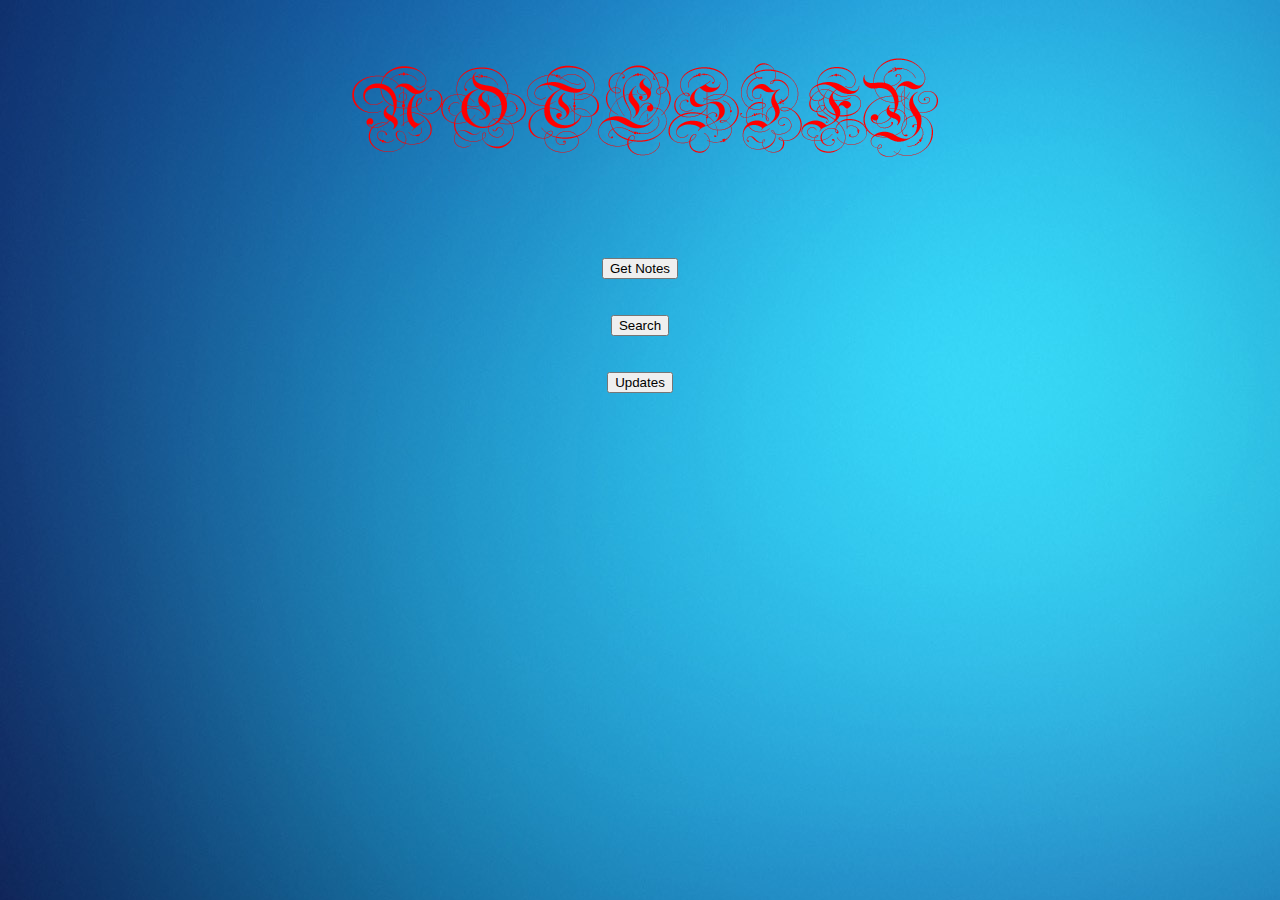
==== src/main/webapp/index.html @ aef182ab "Notesify-Main Run 1" ====
<!DOCTYPE html>
<!--
To change this license header, choose License Headers in Project Properties.
To change this template file, choose Tools | Templates
and open the template in the editor.
-->
<html>
    <head>
        <title>Notesify</title>
        <meta charset="UTF-8">
        <link rel="stylesheet" type="text/css" href="custom.css">
        <meta name="viewport" content="width=device-width, initial-scale=1.0">
        <script>
            function getNotes()
            {
                location.href="notes-notesify.rhcloud.com";
            }
            function search()
            {
                location.href="search-notesify.rhcloud.com";
            }
            function getUpdates()
            {
                window.location="getUpdates.jsp";
            }
        </script>
    </head>
    <body background="images/bgtxt_blue.jpg">
        <center>
        <br>
        <br>
        <img src ="images/title_new.png"><br><br><br><br><br><br>
        <div><input type="submit" id="notesify_main" value="Get Notes"onClick="getNotes()"><br><br><br></div>
        <div><input type="submit" id="notesify_main" value="Search" onClick="search()"><br><br><br></div>
        <div><input type="submit" id="notesify_main" value="Updates" onClick="getUpdates()"><br></div>
        </center>
    </body>
</html>
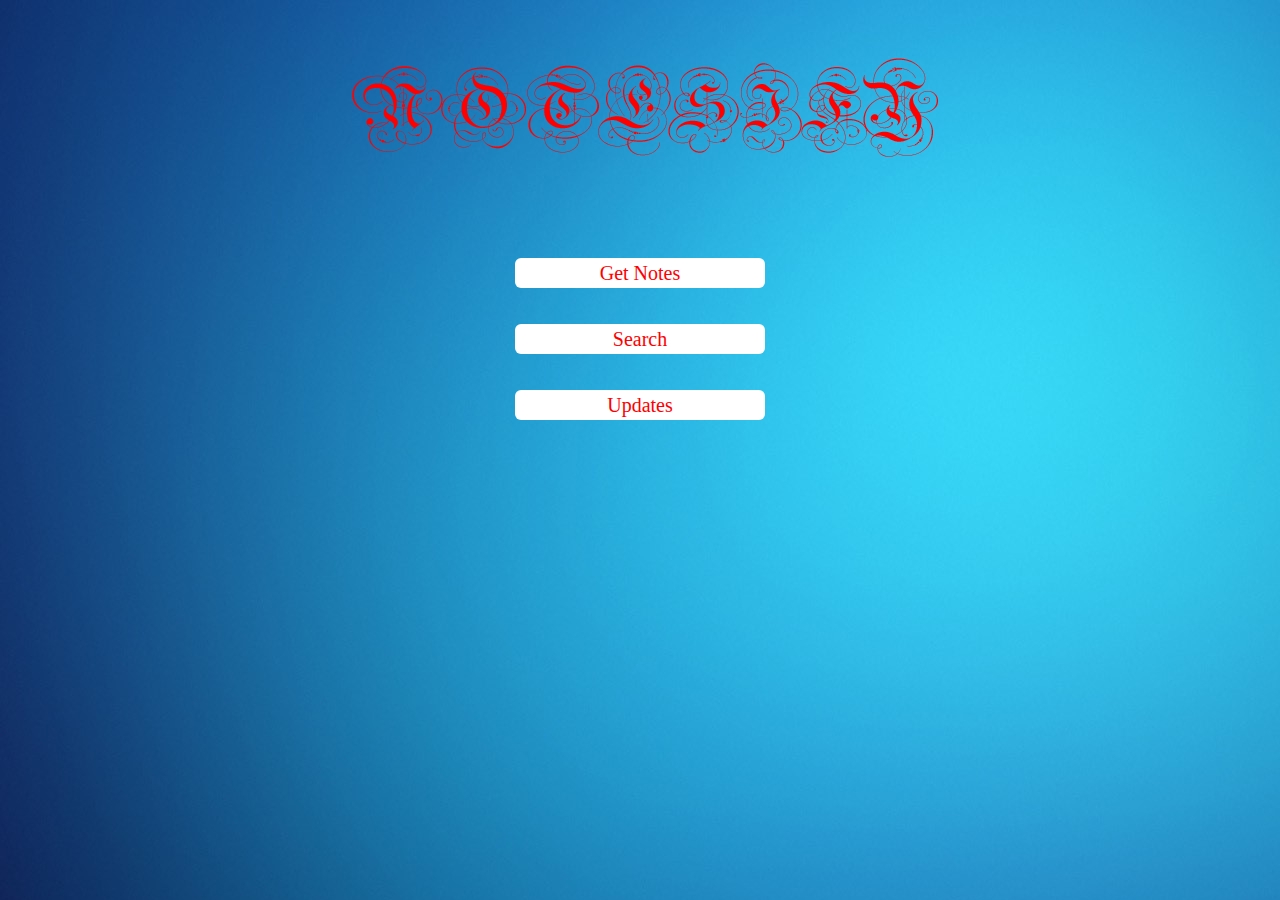
==== commit 0452f5db: "Notesify-Main Run 1 with CSS" ====
--- a/src/main/webapp/index.html
+++ b/src/main/webapp/index.html
@@ -13,11 +13,11 @@
         <script>
             function getNotes()
             {
-                location.href="notes-notesify.rhcloud.com";
+                location.href="http://notes-notesify.rhcloud.com";
             }
             function search()
             {
-                location.href="search-notesify.rhcloud.com";
+                location.href="http://search-notesify.rhcloud.com";
             }
             function getUpdates()
             {
--- a/src/main/webapp/custom.css
+++ b/src/main/webapp/custom.css
@@ -0,0 +1,71 @@
+/*
+To change this license header, choose License Headers in Project Properties.
+To change this template file, choose Tools | Templates
+and open the template in the editor.
+*/
+/* 
+    Created on : 20 Mar, 2015, 4:06:23 PM
+    Author     : Rahulap
+*/
+#submit {
+    background-color: #ffffff;
+    -moz-border-radius: 5px;
+    -webkit-border-radius: 5px;
+    border-radius:6px;
+    color:red;
+    font-family: 'Sans Serif';
+    font-size: 20px;
+    text-decoration: none;
+    cursor: pointer;
+    border:none;
+}
+#notesify_main {
+    width:250px;
+  height:30px;
+    background-color: #ffffff;
+    -moz-border-radius: 5px;
+    -webkit-border-radius: 5px;
+    border-radius:6px;
+    color:red;
+    font-family: 'Sans Serif';
+    font-size: 20px;
+    text-decoration: none;
+    cursor: pointer;
+    border:none;
+}
+#notesify_main:hover{
+    width:250px;
+  height:30px;
+   border: none;
+    background:red;
+    color:white;
+    box-shadow: 0px 0px 1px #777;
+}
+
+#toptext{
+    color:red;
+    font-family: 'Sans Serif';
+    font-size: 20px;
+    
+}
+
+#submit:hover {
+    border: none;
+    background:red;
+    color:white;
+    box-shadow: 0px 0px 1px #777;
+}
+#box {
+width: 800px;
+height: 400px;
+overflow-y:scroll; 
+font-size: 24pt;
+color:#ffffff;
+font-weight: bold;
+margin: 0 auto;
+overflow: auto;
+border: 2px solid transparent;
+padding: 2px;
+text-align: justify;
+background: transparent;
+}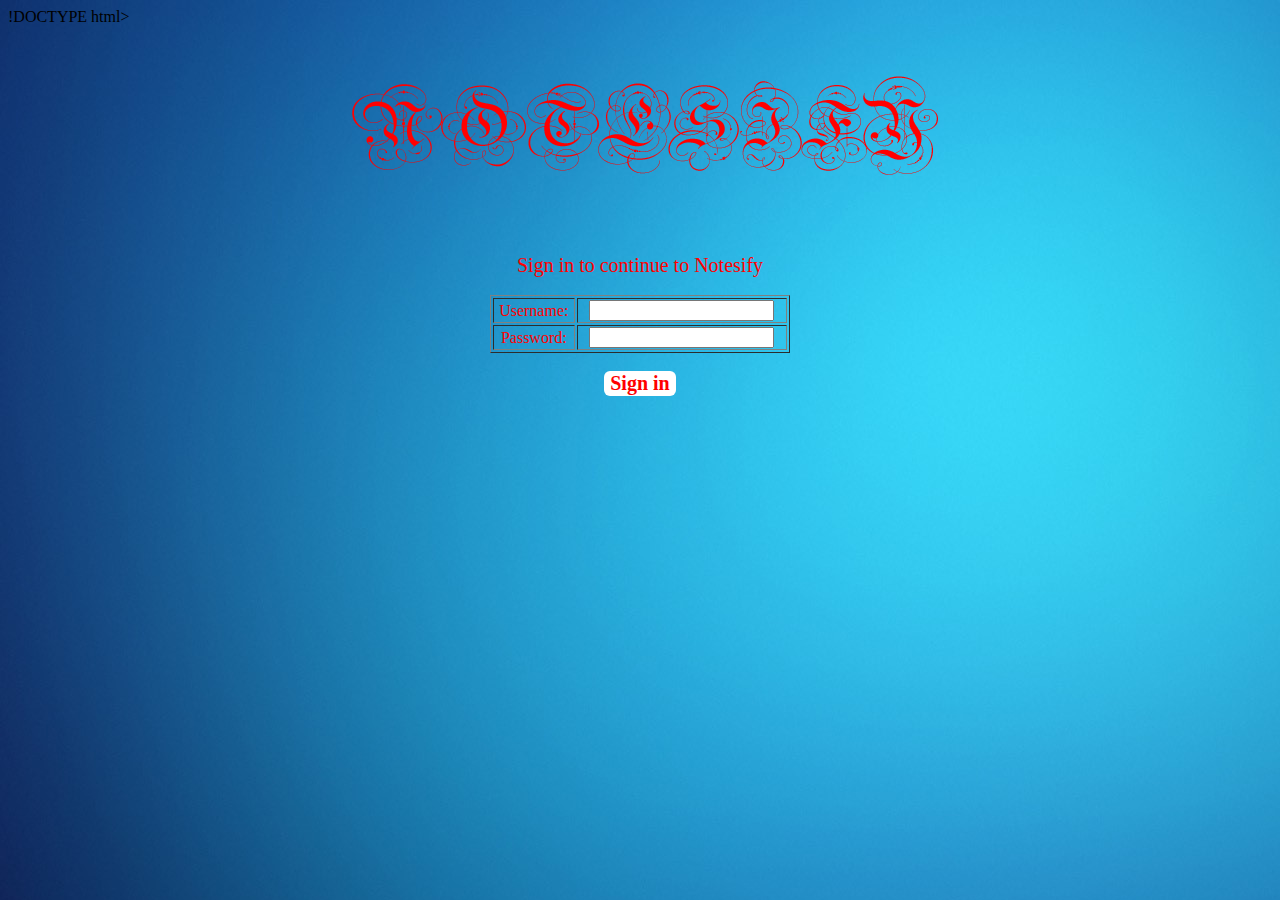
==== commit 608d1ad7: "Integration with Minor Bug fixes" ====
--- a/src/main/webapp/index.html
+++ b/src/main/webapp/index.html
@@ -1,4 +1,4 @@
-<!DOCTYPE html>
+!DOCTYPE html>
 <!--
 To change this license header, choose License Headers in Project Properties.
 To change this template file, choose Tools | Templates
@@ -6,33 +6,32 @@
 -->
 <html>
     <head>
-        <title>Notesify</title>
+        <title>Notesify-Login Page</title>
         <meta charset="UTF-8">
         <link rel="stylesheet" type="text/css" href="custom.css">
         <meta name="viewport" content="width=device-width, initial-scale=1.0">
-        <script>
-            function getNotes()
-            {
-                location.href="http://notes-notesify.rhcloud.com";
-            }
-            function search()
-            {
-                location.href="http://search-notesify.rhcloud.com";
-            }
-            function getUpdates()
-            {
-                window.location="getUpdates.jsp";
-            }
-        </script>
     </head>
     <body background="images/bgtxt_blue.jpg">
         <center>
         <br>
         <br>
-        <img src ="images/title_new.png"><br><br><br><br><br><br>
-        <div><input type="submit" id="notesify_main" value="Get Notes"onClick="getNotes()"><br><br><br></div>
-        <div><input type="submit" id="notesify_main" value="Search" onClick="search()"><br><br><br></div>
-        <div><input type="submit" id="notesify_main" value="Updates" onClick="getUpdates()"><br></div>
+        <img src ="images/title_new.png"><br><br><br><br><br>
+        <div id="toptext">Sign in to continue to Notesify</div>
+        <br>
+        <form name="myForm" action="main.jsp"  method="post">
+           
+            <table border="1" align="center" width="300" style="color:red">
+                 <b>
+                <tr>
+                    <td align="center">Username:</td><td align="center"><input type="text" name="username"/></td>
+                </tr>
+                <tr>
+                    <td align="center">Password:</td><td align="center"><input type="password" name="password"/></td>
+                 </tr>
+              </table><br>
+              <input  type="submit" value="Sign in" id="submit"/><br></b>
+        </form>
         </center>
     </body>
+    
 </html>
--- a/src/main/webapp/custom.css
+++ b/src/main/webapp/custom.css
@@ -13,6 +13,7 @@
     -webkit-border-radius: 5px;
     border-radius:6px;
     color:red;
+    font-weight: bold;
     font-family: 'Sans Serif';
     font-size: 20px;
     text-decoration: none;
@@ -33,6 +34,40 @@
     cursor: pointer;
     border:none;
 }
+#notinp {
+    width:250px;
+  height:30px;
+    background-color: #ffffff;
+    -moz-border-radius: 5px;
+    -webkit-border-radius: 5px;
+    border-radius:6px;
+    color:#000000;
+    font-family: 'Sans Serif';
+    font-size: 18px;
+    text-decoration: none;
+    text-align: center;
+    background: white;
+    cursor: text;
+    border:none;
+}
+#notinp:hover {
+    width:250px;
+  height:30px;
+    background-color: #ffffff;
+    -moz-border-radius: 5px;
+    -webkit-border-radius: 5px;
+    border-radius:6px;
+    color:#000000;
+    font-family: 'Sans Serif';
+    font-size: 18px;
+    text-decoration: none;
+    text-align: center;
+    background: white;
+    cursor: text;
+    border: 2px #ff0000;
+    border:none;
+}
+
 #notesify_main:hover{
     width:250px;
   height:30px;
@@ -68,4 +103,17 @@
 padding: 2px;
 text-align: justify;
 background: transparent;
-}+}
+#boxnote {
+width: 700px;
+height: 450px;
+overflow-y:scroll; 
+font-size: 18pt;
+color:#000000;
+margin: 0 auto;
+border: 2px solid #ff0000;
+padding: 2px;
+text-align: left;
+background: #ffffff;
+}
+
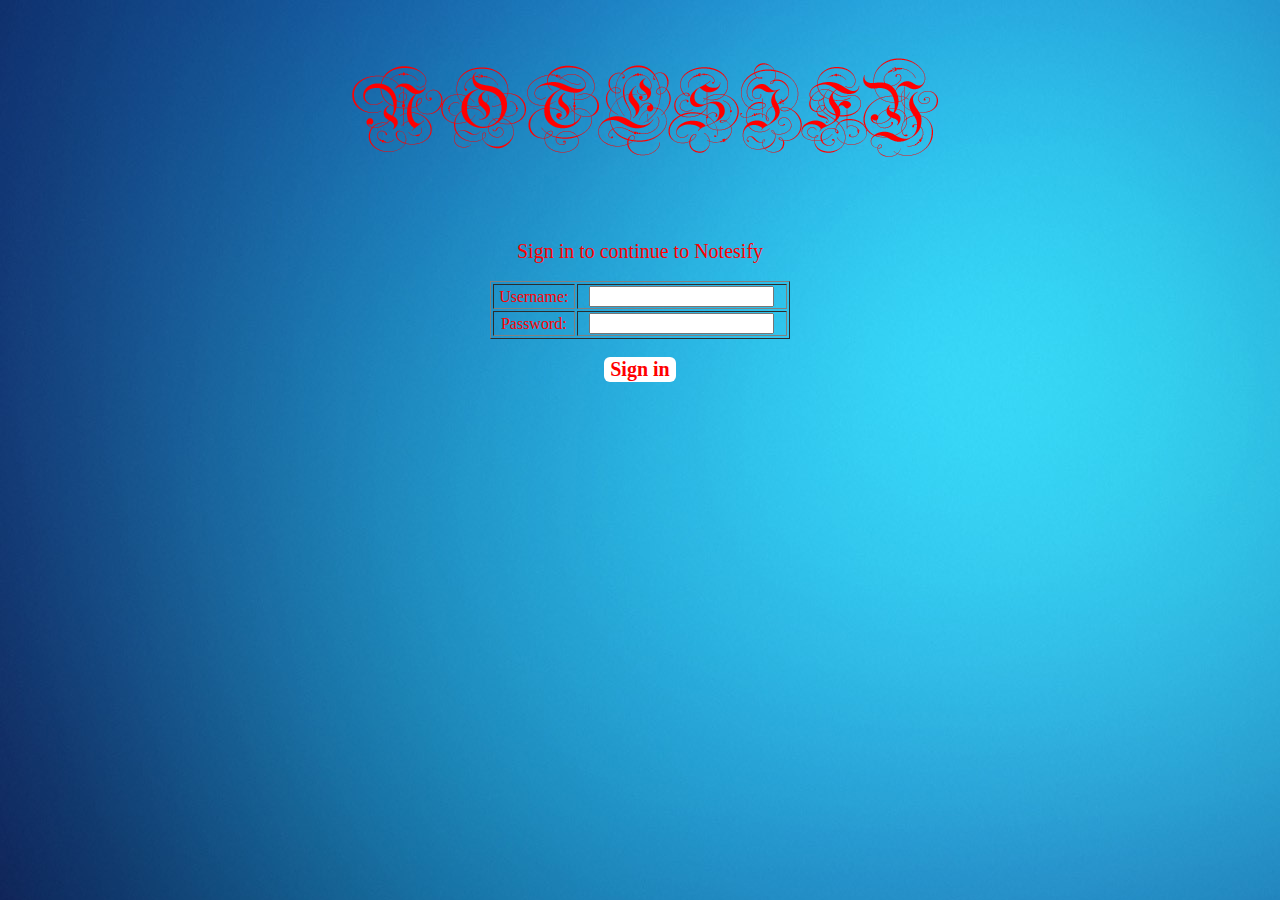
==== commit bbd25e46: "Integration with Minor Bug fixes" ====
--- a/src/main/webapp/index.html
+++ b/src/main/webapp/index.html
@@ -1,4 +1,4 @@
-!DOCTYPE html>
+<!DOCTYPE html>
 <!--
 To change this license header, choose License Headers in Project Properties.
 To change this template file, choose Tools | Templates
